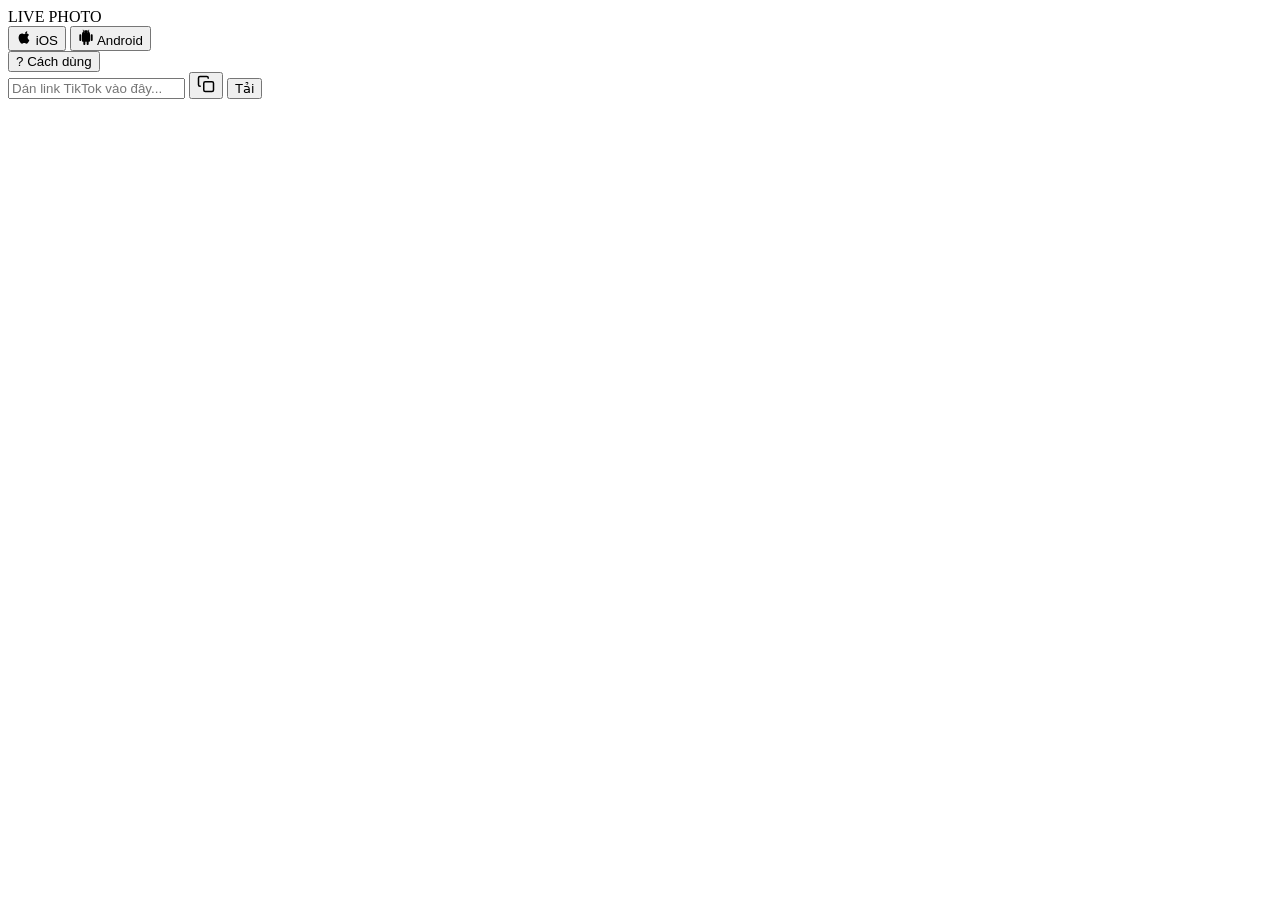
==== public/index.html @ 5050b0ab "fix: hide UUID badge from iOS download modal" ====
<!DOCTYPE html>
<html lang="vi">
<head>
    <meta charset="UTF-8">
    <meta name="viewport" content="width=device-width, initial-scale=1.0, maximum-scale=1.0, user-scalable=no">
    <title>TikTok Live Photo Downloader</title>
    <link rel="preconnect" href="https://fonts.googleapis.com">
    <link rel="preconnect" href="https://fonts.gstatic.com" crossorigin>
    <link href="https://fonts.googleapis.com/css2?family=Outfit:wght@400;500;600;700;800&family=Plus+Jakarta+Sans:wght@400;500;600;700&display=swap" rel="stylesheet">
    <link rel="stylesheet" href="/style.css">
</head>
<body>
    <div class="ambient-glow bg-glow-1"></div>
    <div class="ambient-glow bg-glow-2"></div>

    <main class="app-viewport">
        <header class="top-nav">
            <div class="brand">
                <div class="live-dot"></div>
                <span class="brand-title">LIVE PHOTO</span>
            </div>
            <div class="nav-right-group">
                <div class="platform-segment">
                    <button type="button" class="segment-btn active" data-platform="ios">
                        <svg viewBox="0 0 24 24" fill="currentColor" width="16" height="16">
                            <path d="M18.71 19.5c-.83 1.24-1.71 2.45-3.05 2.47-1.34.03-1.77-.79-3.29-.79-1.53 0-2 .77-3.27.82-1.31.05-2.3-1.32-3.14-2.53C4.25 17 2.94 12.45 4.7 9.39c.87-1.52 2.43-2.48 4.12-2.51 1.28-.02 2.5.87 3.29.87.78 0 2.26-1.07 3.81-.91.65.03 2.47.26 3.64 1.98-.09.06-2.17 1.28-2.15 3.81.03 3.02 2.65 4.03 2.68 4.04-.03.07-.42 1.44-1.38 2.83M15.97 6.37c.61-.75 1.04-1.8 0.92-2.87-.9.04-1.99.6-2.64 1.36-.57.65-1.07 1.71-.93 2.74.99.08 2.02-.48 2.65-1.23z"/>
                        </svg>
                        <span>iOS</span>
                    </button>
                    <button type="button" class="segment-btn" data-platform="android">
                        <svg viewBox="0 0 24 24" fill="currentColor" width="16" height="16">
                            <path d="M6 18c0 .55.45 1 1 1h1v3.5c0 .83.67 1.5 1.5 1.5s1.5-.67 1.5-1.5V19h2v3.5c0 .83.67 1.5 1.5 1.5s1.5-.67 1.5-1.5V19h1c.55 0 1-.45 1-1V8H6v10zM3.5 8C2.67 8 2 8.67 2 9.5v7c0 .83.67 1.5 1.5 1.5S5 17.33 5 16.5v-7C5 8.67 4.33 8 3.5 8zm17 0c-.83 0-1.5.67-1.5 1.5v7c0 .83.67 1.5 1.5 1.5s1.5-.67 1.5-1.5v-7c0-.83-.67-1.5-1.5-1.5zm-4.97-4.84l1.3-1.3c.2-.2.2-.51 0-.71-.2-.2-.51-.2-.71 0l-1.48 1.48C13.85 2.23 12.95 2 12 2c-.96 0-1.86.23-2.66.63L7.85 1.14c-.2-.2-.51-.2-.71 0-.2.2-.2.51 0 .71l1.31 1.31C6.97 4.26 6 6.01 6 8h12c0-1.99-.97-3.75-2.47-4.84zM10 5H9V4h1v1zm5 0h-1V4h1v1z"/>
                        </svg>
                        <span>Android</span>
                    </button>
                </div>
                <button type="button" id="helpModalBtn" class="help-btn" title="Hướng dẫn sử dụng">
                    <span class="help-icon">?</span>
                    <span class="help-text">Cách dùng</span>
                </button>
            </div>
        </header>

        <section class="search-bar-shell">
            <div class="search-input-box">
                <input type="text" id="urlInput" placeholder="Dán link TikTok vào đây..." autocomplete="off">
                <button type="button" id="pasteBtn" class="icon-action-btn" title="Dán">
                    <svg viewBox="0 0 24 24" fill="none" stroke="currentColor" stroke-width="2" width="18" height="18">
                        <rect x="9" y="9" width="13" height="13" rx="2" ry="2"></rect>
                        <path d="M5 15H4a2 2 0 0 1-2-2V4a2 2 0 0 1 2-2h9a2 2 0 0 1 2 2v1"></path>
                    </svg>
                </button>
                <button type="button" id="submitBtn" class="main-submit-btn">
                    <span class="btn-text">Tải</span>
                    <div class="btn-loader" style="display: none;"></div>
                </button>
            </div>
        </section>

        <section id="resultsSection" class="results-viewer-container" style="display: none;">
            <div class="studio-grid">
                <div class="studio-side-panel">
                    <div class="post-creator-strip">
                        <div class="creator-profile">
                            <img id="authorAvatar" class="creator-avatar" src="" alt="">
                            <div class="creator-meta">
                                <span id="authorNickname" class="creator-name">Nickname</span>
                                <span id="authorHandle" class="creator-tag">@username</span>
                            </div>
                        </div>
                        <div class="live-count-pill" id="filterNotice">0 Live Photo</div>
                    </div>

                    <div class="desktop-action-card">
                        <div class="desktop-action-header">
                            <span class="action-card-title">Bảng điều khiển tải</span>
                            <span class="action-card-count" id="desktopSelectedCount">Đã chọn 0 ảnh</span>
                        </div>
                        <div class="desktop-action-buttons">
                            <button type="button" id="desktopSelectAllBtn" class="desktop-btn secondary">
                                <span id="desktopSelectAllText">Chọn tất cả</span>
                            </button>
                            <button type="button" id="desktopDownloadSelectedBtn" class="desktop-btn primary">
                                <svg viewBox="0 0 24 24" fill="none" stroke="currentColor" stroke-width="2.2" width="18" height="18">
                                    <path d="M21 15v4a2 2 0 0 1-2 2H5a2 2 0 0 1-2-2v-4"></path>
                                    <polyline points="7 10 12 15 17 10"></polyline>
                                    <line x1="12" y1="15" x2="12" y2="3"></line>
                                </svg>
                                <span id="desktopDownloadSelectedText">Tải ảnh đã chọn</span>
                            </button>
                            <button type="button" id="desktopDownloadZipBtn" class="desktop-btn zip">
                                <svg viewBox="0 0 24 24" fill="none" stroke="currentColor" stroke-width="2" width="18" height="18">
                                    <polyline points="21 8 21 21 3 21 3 8"></polyline>
                                    <rect x="1" y="3" width="22" height="5"></rect>
                                    <line x1="10" y1="12" x2="14" y2="12"></line>
                                </svg>
                                <span>Tải trọn bộ file ZIP</span>
                            </button>
                        </div>
                    </div>

                    <div class="thumbnail-strip-shell">
                        <div class="desktop-thumbs-title">Danh sách ảnh trong slide</div>
                        <div class="thumbnail-strip" id="thumbnailStrip"></div>
                    </div>
                </div>

                <div class="studio-preview-panel">
                    <div class="showcase-card">
                        <div class="showcase-media-frame" id="showcaseFrame">
                            <img id="showcaseImage" class="active-image" src="" alt="">
                            <video id="showcaseVideo" class="active-video" loop muted playsinline preload="auto"></video>

                            <div class="slide-hud-top">
                                <div class="hud-counter" id="hudCounter">01 / 01</div>
                                <button type="button" id="hudCheckBtn" class="hud-check-btn active">
                                    <svg class="check-icon" viewBox="0 0 24 24" fill="none" stroke="currentColor" stroke-width="3">
                                        <polyline points="20 6 9 17 4 12"></polyline>
                                    </svg>
                                </button>
                            </div>

                            <div class="slide-hud-bottom">
                                <div class="live-status-badge">
                                    <span class="pulse-ring"></span>
                                    <span>LIVE</span>
                                </div>
                                <div class="live-play-hint" id="livePlayHint">Chạm để xem Live</div>
                            </div>

                            <button type="button" class="nav-arrow nav-prev" id="prevSlideBtn">
                                <svg viewBox="0 0 24 24" fill="none" stroke="currentColor" stroke-width="2.5" width="22" height="22">
                                    <polyline points="15 18 9 12 15 6"></polyline>
                                </svg>
                            </button>
                            <button type="button" class="nav-arrow nav-next" id="nextSlideBtn">
                                <svg viewBox="0 0 24 24" fill="none" stroke="currentColor" stroke-width="2.5" width="22" height="22">
                                    <polyline points="9 18 15 12 9 6"></polyline>
                                </svg>
                            </button>
                        </div>

                        <div class="showcase-quick-action">
                            <button type="button" id="downloadCurrentBtn" class="quick-download-btn">
                                <svg viewBox="0 0 24 24" fill="none" stroke="currentColor" stroke-width="2.2" width="18" height="18">
                                    <path d="M21 15v4a2 2 0 0 1-2 2H5a2 2 0 0 1-2-2v-4"></path>
                                    <polyline points="7 10 12 15 17 10"></polyline>
                                    <line x1="12" y1="15" x2="12" y2="3"></line>
                                </svg>
                                <span id="quickDownloadText">Tải ảnh này về</span>
                            </button>
                        </div>
                    </div>
                </div>
            </div>
        </section>

        <section id="emptyState" class="empty-view" style="display: none;">
            <div class="empty-view-icon">🔍</div>
            <h3 id="emptyTitle">Không có Live Photo</h3>
            <p id="emptyDesc">Liên kết này không chứa ảnh chuyển động nào.</p>
        </section>

        <aside id="stickyActionDock" class="sticky-action-dock" style="display: none;">
            <div class="dock-inner">
                <button type="button" id="selectAllToggleBtn" class="dock-select-toggle">
                    <div class="toggle-tick" id="dockSelectIcon">✔</div>
                    <span id="dockSelectedCount">Đã chọn 0 ảnh</span>
                </button>
                <div class="dock-buttons">
                    <button type="button" id="downloadZipBtn" class="dock-btn-zip" title="Tải tất cả dưới dạng ZIP">
                        <svg viewBox="0 0 24 24" fill="none" stroke="currentColor" stroke-width="2" width="18" height="18">
                            <polyline points="21 8 21 21 3 21 3 8"></polyline>
                            <rect x="1" y="3" width="22" height="5"></rect>
                            <line x1="10" y1="12" x2="14" y2="12"></line>
                        </svg>
                        <span>ZIP</span>
                    </button>
                    <button type="button" id="downloadSelectedBtn" class="dock-btn-main">
                        <svg viewBox="0 0 24 24" fill="none" stroke="currentColor" stroke-width="2.2" width="18" height="18">
                            <path d="M21 15v4a2 2 0 0 1-2 2H5a2 2 0 0 1-2-2v-4"></path>
                            <polyline points="7 10 12 15 17 10"></polyline>
                            <line x1="12" y1="15" x2="12" y2="3"></line>
                        </svg>
                        <span id="mainDownloadBtnText">Tải các ảnh đã chọn</span>
                    </button>
                </div>
            </div>
        </aside>
    </main>

    <div id="helpModal" class="help-modal-backdrop" style="display: none;">
        <div class="help-modal-card">
            <div class="modal-header">
                <div class="modal-title-group">
                    <span class="modal-badge-icon">💡</span>
                    <h3>Cách dùng Live Photo</h3>
                </div>
                <button type="button" id="closeHelpModalBtn" class="modal-close-btn" title="Đóng">✕</button>
            </div>

            <div class="modal-tabs">
                <button type="button" class="modal-tab active" data-tab="ios">🍎 iPhone / iPad</button>
                <button type="button" class="modal-tab" data-tab="android">🤖 Android</button>
            </div>

            <div class="modal-tab-content active" id="tabContentIos">
                <div class="guide-step">
                    <div class="step-num">1</div>
                    <div class="step-body">
                        <strong>Chọn & Tải về:</strong>
                        <p>Bấm tải ảnh đơn lẻ (sẽ tải 1 file <code>.JPG</code> và 1 file <code>.MOV</code>) hoặc tải trọn bộ bằng file <code>.ZIP</code>.</p>
                    </div>
                </div>
                <div class="guide-step">
                    <div class="step-num">2</div>
                    <div class="step-body">
                        <strong>Lưu vào Thư viện Ảnh:</strong>
                        <p>Mở app <strong>Tệp (Files)</strong> > Chọn cả 2 file <code>.JPG</code> & <code>.MOV</code> (có cùng tên) > Bấm nút <strong>Chia sẻ (Share)</strong> > Chọn <strong>Lưu vào Ảnh (Save to Photos)</strong>.</p>
                    </div>
                </div>
                <div class="guide-step">
                    <div class="step-num">3</div>
                    <div class="step-body">
                        <strong>Xem & Cài hình nền:</strong>
                        <p>Vào app <strong>Ảnh</strong>, máy sẽ tự ghép thành Live Photo có chữ <strong>LIVE</strong>. Dùng cài làm hình nền động cho màn hình khóa.</p>
                    </div>
                </div>
            </div>

            <div class="modal-tab-content" id="tabContentAndroid" style="display: none;">
                <div class="guide-step">
                    <div class="step-num">1</div>
                    <div class="step-body">
                        <strong>Chọn chế độ Android:</strong>
                        <p>Bấm nút <strong>Android</strong> ở góc trên trước khi bấm tải.</p>
                    </div>
                </div>
                <div class="guide-step">
                    <div class="step-num">2</div>
                    <div class="step-body">
                        <strong>Mở xem chuyển động:</strong>
                        <p>Ảnh tải về dạng <code>.JPG</code> đã được nhúng sẵn video chuyển động (chuẩn Google Motion Photo). Mở bằng <strong>Samsung Gallery</strong> hoặc <strong>Google Photos</strong> để phát chuyển động.</p>
                    </div>
                </div>
            </div>

            <div class="modal-footer-hint">
                <span>✨ <strong>Xem trước trên web:</strong> Trên điện thoại chạm nhẹ vào ảnh để xem Live. Trên máy tính nhấn giữ chuột trái.</span>
            </div>
        </div>
    </div>

    <div id="iosDownloadModal" class="help-modal-backdrop" style="display: none;">
        <div class="help-modal-card ios-modal-card">
            <div class="modal-header">
                <div class="modal-title-group">
                    <span class="modal-badge-icon">🍎</span>
                    <h3 id="iosModalTitle">Tải Live Photo cho iOS</h3>
                </div>
                <button type="button" id="closeIosModalBtn" class="modal-close-btn" title="Đóng">✕</button>
            </div>

            <div class="ios-notice-box">
                <strong>Bắt buộc tải đủ cả 2 tệp bên dưới:</strong>
                <p>Hệ thống Apple iOS cần đồng thời 1 ảnh .JPG và 1 video .MOV có chung mã UUID để ghép thành ảnh động trong ứng dụng Ảnh.</p>
            </div>

            <div class="ios-action-list">
                <button type="button" id="iosModalJpgBtn" class="ios-dl-btn">
                    <div class="ios-dl-icon">
                        <svg viewBox="0 0 24 24" fill="none" stroke="currentColor" stroke-width="2" width="20" height="20">
                            <rect x="3" y="3" width="18" height="18" rx="2" ry="2"></rect>
                            <circle cx="8.5" cy="8.5" r="1.5"></circle>
                            <polyline points="21 15 16 10 5 21"></polyline>
                        </svg>
                    </div>
                    <div class="ios-dl-info">
                        <span class="ios-dl-title">Tệp 1: Tải ảnh tĩnh (.JPG)</span>
                        <span class="ios-dl-subtitle">Gán MakerNote Apple UUID</span>
                    </div>
                    <span class="ios-dl-badge" id="iosJpgBadge">Chưa tải</span>
                </button>

                <button type="button" id="iosModalMovBtn" class="ios-dl-btn">
                    <div class="ios-dl-icon">
                        <svg viewBox="0 0 24 24" fill="none" stroke="currentColor" stroke-width="2" width="20" height="20">
                            <polygon points="23 7 16 12 23 17 23 7"></polygon>
                            <rect x="1" y="5" width="15" height="14" rx="2" ry="2"></rect>
                        </svg>
                    </div>
                    <div class="ios-dl-info">
                        <span class="ios-dl-title">Tệp 2: Tải video (.MOV)</span>
                        <span class="ios-dl-subtitle">Gán Apple Content Identifier</span>
                    </div>
                    <span class="ios-dl-badge" id="iosMovBadge">Chưa tải</span>
                </button>
            </div>

            <div id="iosModalCompleteNotice" class="ios-complete-notice" style="display: none;">
                <div class="ios-complete-icon">🎉</div>
                <div class="ios-complete-text">
                    <strong>Bạn đã tải đủ cả 2 tệp!</strong>
                    <span>Mở ứng dụng <strong>Tệp (Files)</strong> > Chọn cả 2 tệp vừa tải > Bấm <strong>Chia sẻ (Share)</strong> > <strong>Lưu vào Ảnh (Save to Photos)</strong> để máy ghép thành Live Photo.</span>
                </div>
            </div>

            <div class="ios-zip-fallback">
                <button type="button" id="iosModalZipBtn" class="ios-zip-btn">
                    <svg viewBox="0 0 24 24" fill="none" stroke="currentColor" stroke-width="2" width="16" height="16">
                        <polyline points="21 8 21 21 3 21 3 8"></polyline>
                        <rect x="1" y="3" width="22" height="5"></rect>
                        <line x1="10" y1="12" x2="14" y2="12"></line>
                    </svg>
                    <span>Hoặc tải nhanh 1 file ZIP (Đã gộp sẵn 2 tệp)</span>
                </button>
            </div>
        </div>
    </div>

    <div id="secretStatsModal" class="help-modal-backdrop" style="display: none;">
        <div class="help-modal-card secret-stats-card">
            <div class="modal-header">
                <div class="modal-title-group">
                    <span class="modal-badge-icon">🔒</span>
                    <h3>Thống Kê Quản Trị (Secret Admin)</h3>
                </div>
                <div class="modal-header-actions">
                    <button type="button" id="refreshSecretStatsBtn" class="modal-action-btn" title="Làm mới">
                        <svg viewBox="0 0 24 24" fill="none" stroke="currentColor" stroke-width="2" width="15" height="15">
                            <polyline points="23 4 23 10 17 10"></polyline>
                            <path d="M20.49 15a9 9 0 1 1-2.12-9.36L23 10"></path>
                        </svg>
                    </button>
                    <button type="button" id="closeSecretStatsModalBtn" class="modal-close-btn" title="Đóng">✕</button>
                </div>
            </div>

            <div class="secret-stats-grid">
                <div class="secret-stat-card primary">
                    <span class="stat-number" id="statTotalParses">0</span>
                    <span class="stat-label">Lượt dán link</span>
                </div>
                <div class="secret-stat-card success">
                    <span class="stat-number" id="statTotalDownloads">0</span>
                    <span class="stat-label">Tổng lượt tải</span>
                </div>
                <div class="secret-stat-card info">
                    <div class="stat-sub-row">
                        <span>iOS JPG:</span>
                        <strong id="statIosJpg">0</strong>
                    </div>
                    <div class="stat-sub-row">
                        <span>iOS MOV:</span>
                        <strong id="statIosMov">0</strong>
                    </div>
                </div>
                <div class="secret-stat-card warning">
                    <div class="stat-sub-row">
                        <span>Android:</span>
                        <strong id="statAndroid">0</strong>
                    </div>
                    <div class="stat-sub-row">
                        <span>Bộ ZIP:</span>
                        <strong id="statZip">0</strong>
                    </div>
                </div>
            </div>

            <div class="secret-history-shell">
                <div class="secret-history-header">
                    <span>Lịch sử các link vừa dán gần nhất</span>
                    <span class="secret-history-count" id="secretHistoryCount">0 link</span>
                </div>
                <div class="secret-history-table-container">
                    <table class="secret-table">
                        <thead>
                            <tr>
                                <th>Thời gian</th>
                                <th>Kênh</th>
                                <th>Live</th>
                                <th>Liên kết</th>
                            </tr>
                        </thead>
                        <tbody id="secretHistoryTableBody">
                            <tr>
                                <td colspan="4" class="empty-table-cell">Chưa có dữ liệu</td>
                            </tr>
                        </tbody>
                    </table>
                </div>
            </div>
        </div>
    </div>

    <div id="toast" class="toast"></div>

    <script src="/app.js"></script>
</body>
</html>
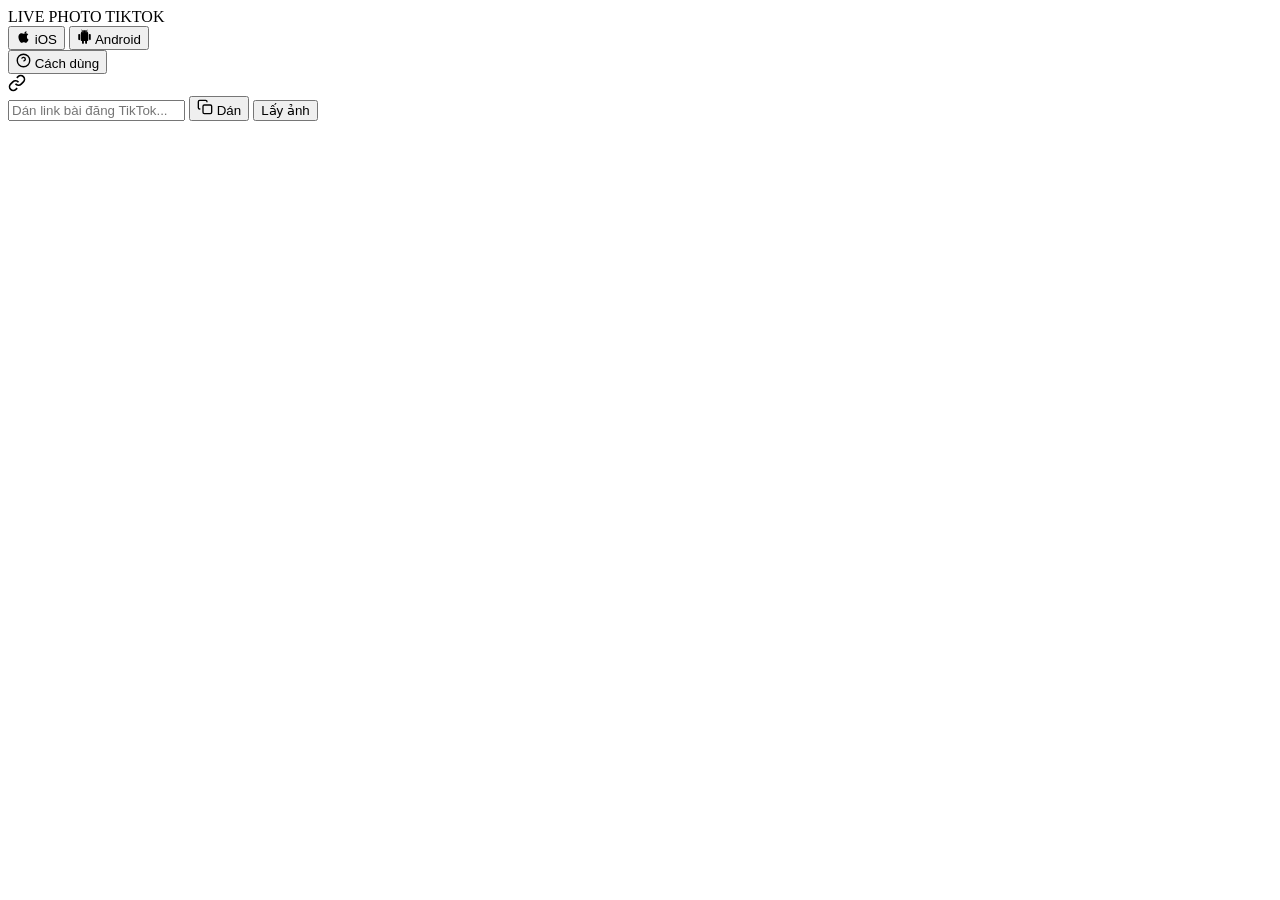
==== commit 71196130: "style: redesign UI to clean human-crafted obsidian theme without AI tropes" ====
--- a/public/index.html
+++ b/public/index.html
@@ -6,36 +6,38 @@
     <title>TikTok Live Photo Downloader</title>
     <link rel="preconnect" href="https://fonts.googleapis.com">
     <link rel="preconnect" href="https://fonts.gstatic.com" crossorigin>
-    <link href="https://fonts.googleapis.com/css2?family=Outfit:wght@400;500;600;700;800&family=Plus+Jakarta+Sans:wght@400;500;600;700&display=swap" rel="stylesheet">
+    <link href="https://fonts.googleapis.com/css2?family=Inter:wght@400;500;600;700;800&display=swap" rel="stylesheet">
     <link rel="stylesheet" href="/style.css">
 </head>
 <body>
-    <div class="ambient-glow bg-glow-1"></div>
-    <div class="ambient-glow bg-glow-2"></div>
-
     <main class="app-viewport">
         <header class="top-nav">
             <div class="brand">
-                <div class="live-dot"></div>
+                <span class="live-dot"></span>
                 <span class="brand-title">LIVE PHOTO</span>
+                <span class="brand-sub">TIKTOK</span>
             </div>
             <div class="nav-right-group">
                 <div class="platform-segment">
-                    <button type="button" class="segment-btn active" data-platform="ios">
-                        <svg viewBox="0 0 24 24" fill="currentColor" width="16" height="16">
+                    <button type="button" class="segment-btn" data-platform="ios">
+                        <svg viewBox="0 0 24 24" fill="currentColor" width="15" height="15">
                             <path d="M18.71 19.5c-.83 1.24-1.71 2.45-3.05 2.47-1.34.03-1.77-.79-3.29-.79-1.53 0-2 .77-3.27.82-1.31.05-2.3-1.32-3.14-2.53C4.25 17 2.94 12.45 4.7 9.39c.87-1.52 2.43-2.48 4.12-2.51 1.28-.02 2.5.87 3.29.87.78 0 2.26-1.07 3.81-.91.65.03 2.47.26 3.64 1.98-.09.06-2.17 1.28-2.15 3.81.03 3.02 2.65 4.03 2.68 4.04-.03.07-.42 1.44-1.38 2.83M15.97 6.37c.61-.75 1.04-1.8 0.92-2.87-.9.04-1.99.6-2.64 1.36-.57.65-1.07 1.71-.93 2.74.99.08 2.02-.48 2.65-1.23z"/>
                         </svg>
                         <span>iOS</span>
                     </button>
-                    <button type="button" class="segment-btn" data-platform="android">
-                        <svg viewBox="0 0 24 24" fill="currentColor" width="16" height="16">
+                    <button type="button" class="segment-btn active" data-platform="android">
+                        <svg viewBox="0 0 24 24" fill="currentColor" width="15" height="15">
                             <path d="M6 18c0 .55.45 1 1 1h1v3.5c0 .83.67 1.5 1.5 1.5s1.5-.67 1.5-1.5V19h2v3.5c0 .83.67 1.5 1.5 1.5s1.5-.67 1.5-1.5V19h1c.55 0 1-.45 1-1V8H6v10zM3.5 8C2.67 8 2 8.67 2 9.5v7c0 .83.67 1.5 1.5 1.5S5 17.33 5 16.5v-7C5 8.67 4.33 8 3.5 8zm17 0c-.83 0-1.5.67-1.5 1.5v7c0 .83.67 1.5 1.5 1.5s1.5-.67 1.5-1.5v-7c0-.83-.67-1.5-1.5-1.5zm-4.97-4.84l1.3-1.3c.2-.2.2-.51 0-.71-.2-.2-.51-.2-.71 0l-1.48 1.48C13.85 2.23 12.95 2 12 2c-.96 0-1.86.23-2.66.63L7.85 1.14c-.2-.2-.51-.2-.71 0-.2.2-.2.51 0 .71l1.31 1.31C6.97 4.26 6 6.01 6 8h12c0-1.99-.97-3.75-2.47-4.84zM10 5H9V4h1v1zm5 0h-1V4h1v1z"/>
                         </svg>
                         <span>Android</span>
                     </button>
                 </div>
                 <button type="button" id="helpModalBtn" class="help-btn" title="Hướng dẫn sử dụng">
-                    <span class="help-icon">?</span>
+                    <svg viewBox="0 0 24 24" fill="none" stroke="currentColor" stroke-width="2.2" width="15" height="15">
+                        <circle cx="12" cy="12" r="10"></circle>
+                        <path d="M9.09 9a3 3 0 0 1 5.83 1c0 2-3 3-3 3"></path>
+                        <line x1="12" y1="17" x2="12.01" y2="17"></line>
+                    </svg>
                     <span class="help-text">Cách dùng</span>
                 </button>
             </div>
@@ -43,15 +45,22 @@
 
         <section class="search-bar-shell">
             <div class="search-input-box">
-                <input type="text" id="urlInput" placeholder="Dán link TikTok vào đây..." autocomplete="off">
-                <button type="button" id="pasteBtn" class="icon-action-btn" title="Dán">
-                    <svg viewBox="0 0 24 24" fill="none" stroke="currentColor" stroke-width="2" width="18" height="18">
+                <div class="search-icon-prefix">
+                    <svg viewBox="0 0 24 24" fill="none" stroke="currentColor" stroke-width="2.2" width="18" height="18">
+                        <path d="M10 13a5 5 0 0 0 7.54.54l3-3a5 5 0 0 0-7.07-7.07l-1.72 1.71"></path>
+                        <path d="M14 11a5 5 0 0 0-7.54-.54l-3 3a5 5 0 0 0 7.07 7.07l1.71-1.71"></path>
+                    </svg>
+                </div>
+                <input type="text" id="urlInput" placeholder="Dán link bài đăng TikTok..." autocomplete="off" spellcheck="false">
+                <button type="button" id="pasteBtn" class="icon-action-btn" title="Dán liên kết">
+                    <svg viewBox="0 0 24 24" fill="none" stroke="currentColor" stroke-width="2" width="16" height="16">
                         <rect x="9" y="9" width="13" height="13" rx="2" ry="2"></rect>
                         <path d="M5 15H4a2 2 0 0 1-2-2V4a2 2 0 0 1 2-2h9a2 2 0 0 1 2 2v1"></path>
                     </svg>
+                    <span class="paste-label">Dán</span>
                 </button>
                 <button type="button" id="submitBtn" class="main-submit-btn">
-                    <span class="btn-text">Tải</span>
+                    <span class="btn-text">Lấy ảnh</span>
                     <div class="btn-loader" style="display: none;"></div>
                 </button>
             </div>
@@ -73,15 +82,15 @@
 
                     <div class="desktop-action-card">
                         <div class="desktop-action-header">
-                            <span class="action-card-title">Bảng điều khiển tải</span>
-                            <span class="action-card-count" id="desktopSelectedCount">Đã chọn 0 ảnh</span>
+                            <span class="action-card-title">Tải hàng loạt</span>
+                            <span class="action-card-count" id="desktopSelectedCount">0 ảnh</span>
                         </div>
                         <div class="desktop-action-buttons">
                             <button type="button" id="desktopSelectAllBtn" class="desktop-btn secondary">
                                 <span id="desktopSelectAllText">Chọn tất cả</span>
                             </button>
                             <button type="button" id="desktopDownloadSelectedBtn" class="desktop-btn primary">
-                                <svg viewBox="0 0 24 24" fill="none" stroke="currentColor" stroke-width="2.2" width="18" height="18">
+                                <svg viewBox="0 0 24 24" fill="none" stroke="currentColor" stroke-width="2.2" width="17" height="17">
                                     <path d="M21 15v4a2 2 0 0 1-2 2H5a2 2 0 0 1-2-2v-4"></path>
                                     <polyline points="7 10 12 15 17 10"></polyline>
                                     <line x1="12" y1="15" x2="12" y2="3"></line>
@@ -89,18 +98,18 @@
                                 <span id="desktopDownloadSelectedText">Tải ảnh đã chọn</span>
                             </button>
                             <button type="button" id="desktopDownloadZipBtn" class="desktop-btn zip">
-                                <svg viewBox="0 0 24 24" fill="none" stroke="currentColor" stroke-width="2" width="18" height="18">
+                                <svg viewBox="0 0 24 24" fill="none" stroke="currentColor" stroke-width="2" width="17" height="17">
                                     <polyline points="21 8 21 21 3 21 3 8"></polyline>
                                     <rect x="1" y="3" width="22" height="5"></rect>
                                     <line x1="10" y1="12" x2="14" y2="12"></line>
                                 </svg>
-                                <span>Tải trọn bộ file ZIP</span>
+                                <span>Tải toàn bộ (.ZIP)</span>
                             </button>
                         </div>
                     </div>
 
                     <div class="thumbnail-strip-shell">
-                        <div class="desktop-thumbs-title">Danh sách ảnh trong slide</div>
+                        <div class="desktop-thumbs-title">Danh sách ảnh</div>
                         <div class="thumbnail-strip" id="thumbnailStrip"></div>
                     </div>
                 </div>
@@ -113,7 +122,7 @@
 
                             <div class="slide-hud-top">
                                 <div class="hud-counter" id="hudCounter">01 / 01</div>
-                                <button type="button" id="hudCheckBtn" class="hud-check-btn active">
+                                <button type="button" id="hudCheckBtn" class="hud-check-btn active" title="Chọn ảnh này">
                                     <svg class="check-icon" viewBox="0 0 24 24" fill="none" stroke="currentColor" stroke-width="3">
                                         <polyline points="20 6 9 17 4 12"></polyline>
                                     </svg>
@@ -122,19 +131,19 @@
 
                             <div class="slide-hud-bottom">
                                 <div class="live-status-badge">
-                                    <span class="pulse-ring"></span>
+                                    <span class="live-status-dot"></span>
                                     <span>LIVE</span>
                                 </div>
                                 <div class="live-play-hint" id="livePlayHint">Chạm để xem Live</div>
                             </div>
 
-                            <button type="button" class="nav-arrow nav-prev" id="prevSlideBtn">
-                                <svg viewBox="0 0 24 24" fill="none" stroke="currentColor" stroke-width="2.5" width="22" height="22">
+                            <button type="button" class="nav-arrow nav-prev" id="prevSlideBtn" aria-label="Ảnh trước">
+                                <svg viewBox="0 0 24 24" fill="none" stroke="currentColor" stroke-width="2.5" width="20" height="20">
                                     <polyline points="15 18 9 12 15 6"></polyline>
                                 </svg>
                             </button>
-                            <button type="button" class="nav-arrow nav-next" id="nextSlideBtn">
-                                <svg viewBox="0 0 24 24" fill="none" stroke="currentColor" stroke-width="2.5" width="22" height="22">
+                            <button type="button" class="nav-arrow nav-next" id="nextSlideBtn" aria-label="Ảnh sau">
+                                <svg viewBox="0 0 24 24" fill="none" stroke="currentColor" stroke-width="2.5" width="20" height="20">
                                     <polyline points="9 18 15 12 9 6"></polyline>
                                 </svg>
                             </button>
@@ -156,20 +165,25 @@
         </section>
 
         <section id="emptyState" class="empty-view" style="display: none;">
-            <div class="empty-view-icon">🔍</div>
-            <h3 id="emptyTitle">Không có Live Photo</h3>
-            <p id="emptyDesc">Liên kết này không chứa ảnh chuyển động nào.</p>
+            <div class="empty-view-icon">
+                <svg viewBox="0 0 24 24" fill="none" stroke="currentColor" stroke-width="1.8" width="36" height="36">
+                    <circle cx="11" cy="11" r="8"></circle>
+                    <line x1="21" y1="21" x2="16.65" y2="16.65"></line>
+                </svg>
+            </div>
+            <h3 id="emptyTitle">Không tìm thấy Live Photo</h3>
+            <p id="emptyDesc">Bài đăng này không có ảnh chuyển động hoặc đường link chưa chính xác.</p>
         </section>
 
         <aside id="stickyActionDock" class="sticky-action-dock" style="display: none;">
             <div class="dock-inner">
                 <button type="button" id="selectAllToggleBtn" class="dock-select-toggle">
                     <div class="toggle-tick" id="dockSelectIcon">✔</div>
-                    <span id="dockSelectedCount">Đã chọn 0 ảnh</span>
+                    <span id="dockSelectedCount">0 ảnh</span>
                 </button>
                 <div class="dock-buttons">
                     <button type="button" id="downloadZipBtn" class="dock-btn-zip" title="Tải tất cả dưới dạng ZIP">
-                        <svg viewBox="0 0 24 24" fill="none" stroke="currentColor" stroke-width="2" width="18" height="18">
+                        <svg viewBox="0 0 24 24" fill="none" stroke="currentColor" stroke-width="2" width="16" height="16">
                             <polyline points="21 8 21 21 3 21 3 8"></polyline>
                             <rect x="1" y="3" width="22" height="5"></rect>
                             <line x1="10" y1="12" x2="14" y2="12"></line>
@@ -177,12 +191,12 @@
                         <span>ZIP</span>
                     </button>
                     <button type="button" id="downloadSelectedBtn" class="dock-btn-main">
-                        <svg viewBox="0 0 24 24" fill="none" stroke="currentColor" stroke-width="2.2" width="18" height="18">
+                        <svg viewBox="0 0 24 24" fill="none" stroke="currentColor" stroke-width="2.2" width="16" height="16">
                             <path d="M21 15v4a2 2 0 0 1-2 2H5a2 2 0 0 1-2-2v-4"></path>
                             <polyline points="7 10 12 15 17 10"></polyline>
                             <line x1="12" y1="15" x2="12" y2="3"></line>
                         </svg>
-                        <span id="mainDownloadBtnText">Tải các ảnh đã chọn</span>
+                        <span id="mainDownloadBtnText">Tải ảnh đã chọn</span>
                     </button>
                 </div>
             </div>
@@ -193,60 +207,88 @@
         <div class="help-modal-card">
             <div class="modal-header">
                 <div class="modal-title-group">
-                    <span class="modal-badge-icon">💡</span>
+                    <div class="modal-badge-icon">
+                        <svg viewBox="0 0 24 24" fill="none" stroke="currentColor" stroke-width="2" width="18" height="18">
+                            <circle cx="12" cy="12" r="10"></circle>
+                            <line x1="12" y1="16" x2="12" y2="12"></line>
+                            <line x1="12" y1="8" x2="12.01" y2="8"></line>
+                        </svg>
+                    </div>
                     <h3>Cách dùng Live Photo</h3>
                 </div>
                 <button type="button" id="closeHelpModalBtn" class="modal-close-btn" title="Đóng">✕</button>
             </div>
 
             <div class="modal-tabs">
-                <button type="button" class="modal-tab active" data-tab="ios">🍎 iPhone / iPad</button>
-                <button type="button" class="modal-tab" data-tab="android">🤖 Android</button>
-            </div>
-
-            <div class="modal-tab-content active" id="tabContentIos">
+                <button type="button" class="modal-tab" data-tab="ios">
+                    <svg viewBox="0 0 24 24" fill="currentColor" width="14" height="14">
+                        <path d="M18.71 19.5c-.83 1.24-1.71 2.45-3.05 2.47-1.34.03-1.77-.79-3.29-.79-1.53 0-2 .77-3.27.82-1.31.05-2.3-1.32-3.14-2.53C4.25 17 2.94 12.45 4.7 9.39c.87-1.52 2.43-2.48 4.12-2.51 1.28-.02 2.5.87 3.29.87.78 0 2.26-1.07 3.81-.91.65.03 2.47.26 3.64 1.98-.09.06-2.17 1.28-2.15 3.81.03 3.02 2.65 4.03 2.68 4.04-.03.07-.42 1.44-1.38 2.83M15.97 6.37c.61-.75 1.04-1.8 0.92-2.87-.9.04-1.99.6-2.64 1.36-.57.65-1.07 1.71-.93 2.74.99.08 2.02-.48 2.65-1.23z"/>
+                    </svg>
+                    <span>iOS (iPhone / iPad)</span>
+                </button>
+                <button type="button" class="modal-tab active" data-tab="android">
+                    <svg viewBox="0 0 24 24" fill="currentColor" width="14" height="14">
+                        <path d="M6 18c0 .55.45 1 1 1h1v3.5c0 .83.67 1.5 1.5 1.5s1.5-.67 1.5-1.5V19h2v3.5c0 .83.67 1.5 1.5 1.5s1.5-.67 1.5-1.5V19h1c.55 0 1-.45 1-1V8H6v10zM3.5 8C2.67 8 2 8.67 2 9.5v7c0 .83.67 1.5 1.5 1.5S5 17.33 5 16.5v-7C5 8.67 4.33 8 3.5 8zm17 0c-.83 0-1.5.67-1.5 1.5v7c0 .83.67 1.5 1.5 1.5s1.5-.67 1.5-1.5v-7c0-.83-.67-1.5-1.5-1.5zm-4.97-4.84l1.3-1.3c.2-.2.2-.51 0-.71-.2-.2-.51-.2-.71 0l-1.48 1.48C13.85 2.23 12.95 2 12 2c-.96 0-1.86.23-2.66.63L7.85 1.14c-.2-.2-.51-.2-.71 0-.2.2-.2.51 0 .71l1.31 1.31C6.97 4.26 6 6.01 6 8h12c0-1.99-.97-3.75-2.47-4.84zM10 5H9V4h1v1zm5 0h-1V4h1v1z"/>
+                    </svg>
+                    <span>Android</span>
+                </button>
+            </div>
+
+            <div class="modal-tab-content" id="tabContentIos" style="display: none;">
                 <div class="guide-step">
                     <div class="step-num">1</div>
                     <div class="step-body">
-                        <strong>Chọn & Tải về:</strong>
-                        <p>Bấm tải ảnh đơn lẻ (sẽ tải 1 file <code>.JPG</code> và 1 file <code>.MOV</code>) hoặc tải trọn bộ bằng file <code>.ZIP</code>.</p>
+                        <strong>Tải về máy</strong>
+                        <p>Tải đủ cặp gồm 1 ảnh <code>.JPG</code> và 1 video <code>.MOV</code> (hoặc tải file <code>.ZIP</code> rồi chạm vào file trong app <strong>Tệp</strong> để giải nén).</p>
                     </div>
                 </div>
                 <div class="guide-step">
                     <div class="step-num">2</div>
                     <div class="step-body">
-                        <strong>Lưu vào Thư viện Ảnh:</strong>
-                        <p>Mở app <strong>Tệp (Files)</strong> > Chọn cả 2 file <code>.JPG</code> & <code>.MOV</code> (có cùng tên) > Bấm nút <strong>Chia sẻ (Share)</strong> > Chọn <strong>Lưu vào Ảnh (Save to Photos)</strong>.</p>
+                        <strong>Lưu vào Thư viện Ảnh</strong>
+                        <p>Mở app <strong>Tệp (Files)</strong> > Bấm nút <strong>3 chấm</strong> góc trên > <strong>Chọn</strong> cả 2 file <code>.JPG</code> & <code>.MOV</code> cùng tên > Bấm <strong>Chia sẻ (Share)</strong> > <strong>Lưu vào Ảnh (Save to Photos)</strong>.</p>
                     </div>
                 </div>
                 <div class="guide-step">
                     <div class="step-num">3</div>
                     <div class="step-body">
-                        <strong>Xem & Cài hình nền:</strong>
-                        <p>Vào app <strong>Ảnh</strong>, máy sẽ tự ghép thành Live Photo có chữ <strong>LIVE</strong>. Dùng cài làm hình nền động cho màn hình khóa.</p>
-                    </div>
-                </div>
-            </div>
-
-            <div class="modal-tab-content" id="tabContentAndroid" style="display: none;">
+                        <strong>Sử dụng & Đăng TikTok</strong>
+                        <p>Trong app <strong>Ảnh</strong>, máy tự động gộp thành 1 ảnh có nhãn <strong>LIVE</strong>. Khi đăng bài trên app TikTok, chọn ảnh này TikTok vẫn nhận diện chuẩn Live Photo.</p>
+                    </div>
+                </div>
+            </div>
+
+            <div class="modal-tab-content active" id="tabContentAndroid">
                 <div class="guide-step">
                     <div class="step-num">1</div>
                     <div class="step-body">
-                        <strong>Chọn chế độ Android:</strong>
-                        <p>Bấm nút <strong>Android</strong> ở góc trên trước khi bấm tải.</p>
+                        <strong>Tải về máy</strong>
+                        <p>Web tối ưu sẵn ảnh <code>.JPG</code> nhúng Motion Photo (tương thích Google Photos & Samsung Gallery). Tải lẻ từng ảnh hoặc tải cả bộ file <code>.ZIP</code>.</p>
                     </div>
                 </div>
                 <div class="guide-step">
                     <div class="step-num">2</div>
                     <div class="step-body">
-                        <strong>Mở xem chuyển động:</strong>
-                        <p>Ảnh tải về dạng <code>.JPG</code> đã được nhúng sẵn video chuyển động (chuẩn Google Motion Photo). Mở bằng <strong>Samsung Gallery</strong> hoặc <strong>Google Photos</strong> để phát chuyển động.</p>
+                        <strong>Xem chuyển động</strong>
+                        <p>Mở bằng app <strong>Bộ sưu tập Samsung</strong> (bấm nút <em>Xem ảnh động</em>) hoặc ứng dụng <strong>Google Photos</strong> để phát chuyển động.</p>
+                    </div>
+                </div>
+                <div class="guide-step">
+                    <div class="step-num">3</div>
+                    <div class="step-body">
+                        <strong>Đăng lên TikTok</strong>
+                        <p>Vào app <strong>TikTok</strong> bấm tạo bài đăng và chọn ảnh vừa tải, TikTok sẽ tự động nhận diện huy hiệu <strong>Live Photo</strong>.</p>
                     </div>
                 </div>
             </div>
 
             <div class="modal-footer-hint">
-                <span>✨ <strong>Xem trước trên web:</strong> Trên điện thoại chạm nhẹ vào ảnh để xem Live. Trên máy tính nhấn giữ chuột trái.</span>
+                <div class="hint-icon">
+                    <svg viewBox="0 0 24 24" fill="none" stroke="currentColor" stroke-width="2" width="16" height="16">
+                        <polygon points="5 3 19 12 5 21 5 3"></polygon>
+                    </svg>
+                </div>
+                <span><strong>Xem thử chuyển động:</strong> Trên điện thoại chạm vào ảnh để phát Live. Trên máy tính nhấn giữ chuột trái.</span>
             </div>
         </div>
     </div>
@@ -255,21 +297,25 @@
         <div class="help-modal-card ios-modal-card">
             <div class="modal-header">
                 <div class="modal-title-group">
-                    <span class="modal-badge-icon">🍎</span>
+                    <div class="modal-badge-icon">
+                        <svg viewBox="0 0 24 24" fill="currentColor" width="18" height="18">
+                            <path d="M18.71 19.5c-.83 1.24-1.71 2.45-3.05 2.47-1.34.03-1.77-.79-3.29-.79-1.53 0-2 .77-3.27.82-1.31.05-2.3-1.32-3.14-2.53C4.25 17 2.94 12.45 4.7 9.39c.87-1.52 2.43-2.48 4.12-2.51 1.28-.02 2.5.87 3.29.87.78 0 2.26-1.07 3.81-.91.65.03 2.47.26 3.64 1.98-.09.06-2.17 1.28-2.15 3.81.03 3.02 2.65 4.03 2.68 4.04-.03.07-.42 1.44-1.38 2.83M15.97 6.37c.61-.75 1.04-1.8 0.92-2.87-.9.04-1.99.6-2.64 1.36-.57.65-1.07 1.71-.93 2.74.99.08 2.02-.48 2.65-1.23z"/>
+                        </svg>
+                    </div>
                     <h3 id="iosModalTitle">Tải Live Photo cho iOS</h3>
                 </div>
                 <button type="button" id="closeIosModalBtn" class="modal-close-btn" title="Đóng">✕</button>
             </div>
 
             <div class="ios-notice-box">
-                <strong>Bắt buộc tải đủ cả 2 tệp bên dưới:</strong>
-                <p>Hệ thống Apple iOS cần đồng thời 1 ảnh .JPG và 1 video .MOV có chung mã UUID để ghép thành ảnh động trong ứng dụng Ảnh.</p>
+                <strong>Bắt buộc tải đủ cả 2 tệp bên dưới</strong>
+                <p>iOS cần đồng thời 1 ảnh .JPG và 1 video .MOV có cùng UUID để hệ thống ghép thành Live Photo trong Thư viện Ảnh.</p>
             </div>
 
             <div class="ios-action-list">
                 <button type="button" id="iosModalJpgBtn" class="ios-dl-btn">
                     <div class="ios-dl-icon">
-                        <svg viewBox="0 0 24 24" fill="none" stroke="currentColor" stroke-width="2" width="20" height="20">
+                        <svg viewBox="0 0 24 24" fill="none" stroke="currentColor" stroke-width="2" width="18" height="18">
                             <rect x="3" y="3" width="18" height="18" rx="2" ry="2"></rect>
                             <circle cx="8.5" cy="8.5" r="1.5"></circle>
                             <polyline points="21 15 16 10 5 21"></polyline>
@@ -277,118 +323,47 @@
                     </div>
                     <div class="ios-dl-info">
                         <span class="ios-dl-title">Tệp 1: Tải ảnh tĩnh (.JPG)</span>
-                        <span class="ios-dl-subtitle">Gán MakerNote Apple UUID</span>
+                        <span class="ios-dl-subtitle">Chứa Apple MakerNote UUID</span>
                     </div>
                     <span class="ios-dl-badge" id="iosJpgBadge">Chưa tải</span>
                 </button>
 
                 <button type="button" id="iosModalMovBtn" class="ios-dl-btn">
                     <div class="ios-dl-icon">
-                        <svg viewBox="0 0 24 24" fill="none" stroke="currentColor" stroke-width="2" width="20" height="20">
+                        <svg viewBox="0 0 24 24" fill="none" stroke="currentColor" stroke-width="2" width="18" height="18">
                             <polygon points="23 7 16 12 23 17 23 7"></polygon>
                             <rect x="1" y="5" width="15" height="14" rx="2" ry="2"></rect>
                         </svg>
                     </div>
                     <div class="ios-dl-info">
-                        <span class="ios-dl-title">Tệp 2: Tải video (.MOV)</span>
-                        <span class="ios-dl-subtitle">Gán Apple Content Identifier</span>
+                        <span class="ios-dl-title">Tệp 2: Tải video Live (.MOV)</span>
+                        <span class="ios-dl-subtitle">Chứa Content Identifier UUID</span>
                     </div>
                     <span class="ios-dl-badge" id="iosMovBadge">Chưa tải</span>
                 </button>
             </div>
 
             <div id="iosModalCompleteNotice" class="ios-complete-notice" style="display: none;">
-                <div class="ios-complete-icon">🎉</div>
+                <div class="ios-complete-icon">
+                    <svg viewBox="0 0 24 24" fill="none" stroke="currentColor" stroke-width="2.5" width="20" height="20">
+                        <polyline points="20 6 9 17 4 12"></polyline>
+                    </svg>
+                </div>
                 <div class="ios-complete-text">
-                    <strong>Bạn đã tải đủ cả 2 tệp!</strong>
-                    <span>Mở ứng dụng <strong>Tệp (Files)</strong> > Chọn cả 2 tệp vừa tải > Bấm <strong>Chia sẻ (Share)</strong> > <strong>Lưu vào Ảnh (Save to Photos)</strong> để máy ghép thành Live Photo.</span>
+                    <strong>Đã tải đủ cả 2 tệp</strong>
+                    <span>Mở app <strong>Tệp (Files)</strong> > Chọn cả 2 file vừa tải > Bấm <strong>Chia sẻ (Share)</strong> > <strong>Lưu vào Ảnh (Save to Photos)</strong> để máy tự gộp thành Live Photo.</span>
                 </div>
             </div>
 
             <div class="ios-zip-fallback">
                 <button type="button" id="iosModalZipBtn" class="ios-zip-btn">
-                    <svg viewBox="0 0 24 24" fill="none" stroke="currentColor" stroke-width="2" width="16" height="16">
+                    <svg viewBox="0 0 24 24" fill="none" stroke="currentColor" stroke-width="2" width="15" height="15">
                         <polyline points="21 8 21 21 3 21 3 8"></polyline>
                         <rect x="1" y="3" width="22" height="5"></rect>
                         <line x1="10" y1="12" x2="14" y2="12"></line>
                     </svg>
-                    <span>Hoặc tải nhanh 1 file ZIP (Đã gộp sẵn 2 tệp)</span>
-                </button>
-            </div>
-        </div>
-    </div>
-
-    <div id="secretStatsModal" class="help-modal-backdrop" style="display: none;">
-        <div class="help-modal-card secret-stats-card">
-            <div class="modal-header">
-                <div class="modal-title-group">
-                    <span class="modal-badge-icon">🔒</span>
-                    <h3>Thống Kê Quản Trị (Secret Admin)</h3>
-                </div>
-                <div class="modal-header-actions">
-                    <button type="button" id="refreshSecretStatsBtn" class="modal-action-btn" title="Làm mới">
-                        <svg viewBox="0 0 24 24" fill="none" stroke="currentColor" stroke-width="2" width="15" height="15">
-                            <polyline points="23 4 23 10 17 10"></polyline>
-                            <path d="M20.49 15a9 9 0 1 1-2.12-9.36L23 10"></path>
-                        </svg>
-                    </button>
-                    <button type="button" id="closeSecretStatsModalBtn" class="modal-close-btn" title="Đóng">✕</button>
-                </div>
-            </div>
-
-            <div class="secret-stats-grid">
-                <div class="secret-stat-card primary">
-                    <span class="stat-number" id="statTotalParses">0</span>
-                    <span class="stat-label">Lượt dán link</span>
-                </div>
-                <div class="secret-stat-card success">
-                    <span class="stat-number" id="statTotalDownloads">0</span>
-                    <span class="stat-label">Tổng lượt tải</span>
-                </div>
-                <div class="secret-stat-card info">
-                    <div class="stat-sub-row">
-                        <span>iOS JPG:</span>
-                        <strong id="statIosJpg">0</strong>
-                    </div>
-                    <div class="stat-sub-row">
-                        <span>iOS MOV:</span>
-                        <strong id="statIosMov">0</strong>
-                    </div>
-                </div>
-                <div class="secret-stat-card warning">
-                    <div class="stat-sub-row">
-                        <span>Android:</span>
-                        <strong id="statAndroid">0</strong>
-                    </div>
-                    <div class="stat-sub-row">
-                        <span>Bộ ZIP:</span>
-                        <strong id="statZip">0</strong>
-                    </div>
-                </div>
-            </div>
-
-            <div class="secret-history-shell">
-                <div class="secret-history-header">
-                    <span>Lịch sử các link vừa dán gần nhất</span>
-                    <span class="secret-history-count" id="secretHistoryCount">0 link</span>
-                </div>
-                <div class="secret-history-table-container">
-                    <table class="secret-table">
-                        <thead>
-                            <tr>
-                                <th>Thời gian</th>
-                                <th>Kênh</th>
-                                <th>Live</th>
-                                <th>Liên kết</th>
-                            </tr>
-                        </thead>
-                        <tbody id="secretHistoryTableBody">
-                            <tr>
-                                <td colspan="4" class="empty-table-cell">Chưa có dữ liệu</td>
-                            </tr>
-                        </tbody>
-                    </table>
-                </div>
+                    <span>Hoặc tải nhanh 1 file ZIP (Đã gồm cả 2 tệp)</span>
+                </button>
             </div>
         </div>
     </div>
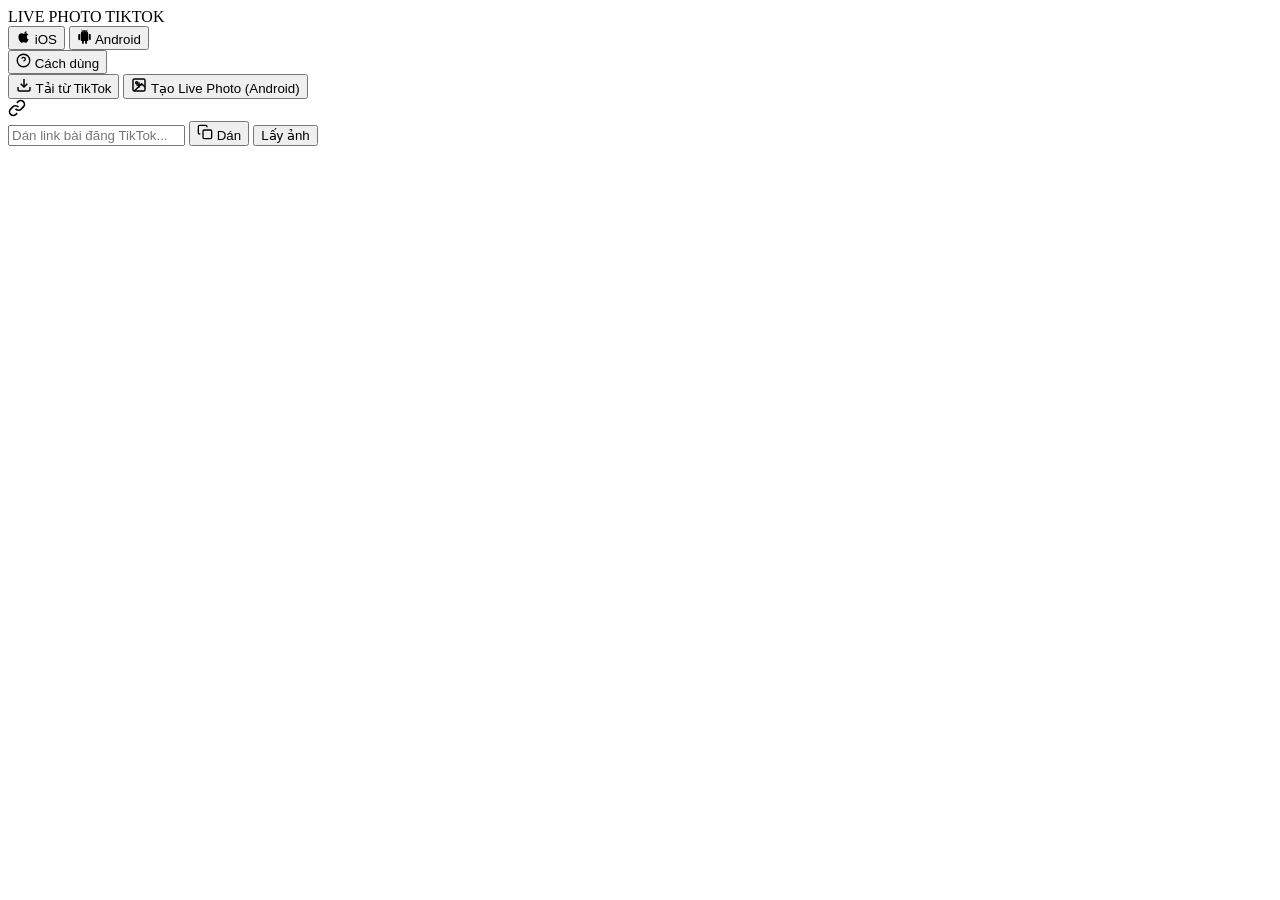
==== commit 4054ec1c: "feat: add Live Photo Creator tab (combine video & image, auto-ratio, crop, color adjustment, video c" ====
--- a/public/index.html
+++ b/public/index.html
@@ -43,7 +43,27 @@
             </div>
         </header>
 
-        <section class="search-bar-shell">
+        <nav class="app-tab-nav" aria-label="Chế độ ứng dụng">
+            <button type="button" class="app-tab-btn active" id="tabBtnDownloader" data-tab="downloader">
+                <svg viewBox="0 0 24 24" fill="none" stroke="currentColor" stroke-width="2.2" width="16" height="16">
+                    <path d="M21 15v4a2 2 0 0 1-2 2H5a2 2 0 0 1-2-2v-4"></path>
+                    <polyline points="7 10 12 15 17 10"></polyline>
+                    <line x1="12" y1="15" x2="12" y2="3"></line>
+                </svg>
+                <span>Tải từ TikTok</span>
+            </button>
+            <button type="button" class="app-tab-btn" id="tabBtnCreator" data-tab="creator">
+                <svg viewBox="0 0 24 24" fill="none" stroke="currentColor" stroke-width="2.2" width="16" height="16">
+                    <rect x="3" y="3" width="18" height="18" rx="2" ry="2"></rect>
+                    <circle cx="8.5" cy="8.5" r="1.5"></circle>
+                    <polyline points="21 15 16 10 5 21"></polyline>
+                    <path d="M12 8v8m-4-4h8" stroke-width="2.2"></path>
+                </svg>
+                <span>Tạo Live Photo (Android)</span>
+            </button>
+        </nav>
+
+        <section class="search-bar-shell" id="downloaderSearchShell">
             <div class="search-input-box">
                 <div class="search-icon-prefix">
                     <svg viewBox="0 0 24 24" fill="none" stroke="currentColor" stroke-width="2.2" width="18" height="18">
@@ -177,8 +197,12 @@
 
         <aside id="stickyActionDock" class="sticky-action-dock" style="display: none;">
             <div class="dock-inner">
-                <button type="button" id="selectAllToggleBtn" class="dock-select-toggle">
-                    <div class="toggle-tick" id="dockSelectIcon">✔</div>
+                <button type="button" id="selectAllToggleBtn" class="dock-select-toggle" title="Chọn tất cả">
+                    <div class="toggle-tick" id="dockSelectIcon">
+                        <svg viewBox="0 0 24 24" fill="none" stroke="currentColor" stroke-width="3.5" width="11" height="11">
+                            <polyline points="20 6 9 17 4 12"></polyline>
+                        </svg>
+                    </div>
                     <span id="dockSelectedCount">0 ảnh</span>
                 </button>
                 <div class="dock-buttons">
@@ -201,6 +225,376 @@
                 </div>
             </div>
         </aside>
+
+        <!-- Live Photo Creator Studio Section (Android Only) -->
+        <section id="creatorSection" class="creator-studio-container" style="display: none;">
+            <!-- Header banner for creator studio -->
+            <div class="creator-header-card">
+                <div class="creator-header-info">
+                    <div class="creator-badge-android">
+                        <svg viewBox="0 0 24 24" fill="currentColor" width="14" height="14">
+                            <path d="M6 18c0 .55.45 1 1 1h1v3.5c0 .83.67 1.5 1.5 1.5s1.5-.67 1.5-1.5V19h2v3.5c0 .83.67 1.5 1.5 1.5s1.5-.67 1.5-1.5V19h1c.55 0 1-.45 1-1V8H6v10zM3.5 8C2.67 8 2 8.67 2 9.5v7c0 .83.67 1.5 1.5 1.5S5 17.33 5 16.5v-7C5 8.67 4.33 8 3.5 8zm17 0c-.83 0-1.5.67-1.5 1.5v7c0 .83.67 1.5 1.5 1.5s1.5-.67 1.5-1.5v-7c0-.83-.67-1.5-1.5-1.5zm-4.97-4.84l1.3-1.3c.2-.2.2-.51 0-.71-.2-.2-.51-.2-.71 0l-1.48 1.48C13.85 2.23 12.95 2 12 2c-.96 0-1.86.23-2.66.63L7.85 1.14c-.2-.2-.51-.2-.71 0-.2.2-.2.51 0 .71l1.31 1.31C6.97 4.26 6 6.01 6 8h12c0-1.99-.97-3.75-2.47-4.84zM10 5H9V4h1v1zm5 0h-1V4h1v1z"/>
+                        </svg>
+                        <span>Chế độ Android Motion Photo</span>
+                    </div>
+                    <h2>Ghép Video & Ảnh thành Live Photo</h2>
+                    <p>Tạo ảnh động Motion Photo tương thích Google Photos, Samsung Gallery & đăng TikTok.</p>
+                </div>
+            </div>
+
+            <!-- Dual File Uploads -->
+            <div class="creator-upload-grid">
+                <!-- Image Card -->
+                <div class="creator-upload-card" id="imageUploadCard">
+                    <input type="file" id="creatorImageFile" accept="image/*" style="display: none;">
+                    <div class="upload-drop-content" id="imageDropContent">
+                        <div class="upload-icon-circle image-icon">
+                            <svg viewBox="0 0 24 24" fill="none" stroke="currentColor" stroke-width="2" width="24" height="24">
+                                <rect x="3" y="3" width="18" height="18" rx="2" ry="2"></rect>
+                                <circle cx="8.5" cy="8.5" r="1.5"></circle>
+                                <polyline points="21 15 16 10 5 21"></polyline>
+                            </svg>
+                        </div>
+                        <strong>Chọn Ảnh Tĩnh (Bìa)</strong>
+                        <p>Hỗ trợ JPG, PNG, WEBP</p>
+                        <button type="button" class="upload-browse-btn" id="browseImageBtn">Chọn file ảnh</button>
+                    </div>
+                    <div class="upload-preview-content" id="imagePreviewContent" style="display: none;">
+                        <div class="upload-thumb-wrapper">
+                            <img id="imageThumbImg" src="" alt="Thumbnail">
+                        </div>
+                        <div class="upload-info-box">
+                            <span class="upload-file-name" id="imageFileName">image.jpg</span>
+                            <span class="upload-file-meta" id="imageFileMeta">1080 x 1920 • 1.2 MB</span>
+                        </div>
+                        <button type="button" class="upload-change-btn" id="changeImageBtn" title="Đổi ảnh khác">Đổi ảnh</button>
+                    </div>
+                </div>
+
+                <!-- Video Card -->
+                <div class="creator-upload-card" id="videoUploadCard">
+                    <input type="file" id="creatorVideoFile" accept="video/*" style="display: none;">
+                    <div class="upload-drop-content" id="videoDropContent">
+                        <div class="upload-icon-circle video-icon">
+                            <svg viewBox="0 0 24 24" fill="none" stroke="currentColor" stroke-width="2" width="24" height="24">
+                                <polygon points="23 7 16 12 23 17 23 7"></polygon>
+                                <rect x="1" y="5" width="15" height="14" rx="2" ry="2"></rect>
+                            </svg>
+                        </div>
+                        <strong>Chọn Video Chuyển Động</strong>
+                        <p>Hỗ trợ MP4, MOV, WEBM</p>
+                        <button type="button" class="upload-browse-btn" id="browseVideoBtn">Chọn file video</button>
+                    </div>
+                    <div class="upload-preview-content" id="videoPreviewContent" style="display: none;">
+                        <div class="upload-thumb-wrapper">
+                            <video id="videoThumbEl" muted playsinline></video>
+                        </div>
+                        <div class="upload-info-box">
+                            <span class="upload-file-name" id="videoFileName">video.mp4</span>
+                            <span class="upload-file-meta" id="videoFileMeta">1080 x 1920 • 2.8s • 4.5 MB</span>
+                        </div>
+                        <button type="button" class="upload-change-btn" id="changeVideoBtn" title="Đổi video khác">Đổi video</button>
+                    </div>
+                </div>
+            </div>
+
+            <!-- Aspect ratio notification banner -->
+            <div id="ratioNoticeBanner" class="ratio-notice-banner" style="display: none;">
+                <div class="ratio-notice-icon">
+                    <svg viewBox="0 0 24 24" fill="none" stroke="currentColor" stroke-width="2.2" width="18" height="18">
+                        <circle cx="12" cy="12" r="10"></circle>
+                        <line x1="12" y1="16" x2="12" y2="12"></line>
+                        <line x1="12" y1="8" x2="12.01" y2="8"></line>
+                    </svg>
+                </div>
+                <div class="ratio-notice-text">
+                    <strong>Tỷ lệ ảnh khác tỷ lệ video</strong>
+                    <p id="ratioNoticeDesc">Ảnh bìa đã được tự động cắt theo tỷ lệ video để Live Photo hiển thị chuẩn, không bị lệch khung.</p>
+                </div>
+                <div class="ratio-mode-pill">
+                    <span id="currentRatioBadge">Tỷ lệ video: 9:16</span>
+                </div>
+            </div>
+
+            <!-- Studio Editing Workspace (shown when both image and video are loaded) -->
+            <div id="creatorStudioWorkspace" class="creator-studio-workspace" style="display: none;">
+                <!-- Studio Preview & Live Showcase -->
+                <div class="creator-preview-card">
+                    <div class="creator-stage-header">
+                        <span class="stage-title">Xem trước Live Photo</span>
+                        <span class="stage-hint" id="stageInteractionHint">Chạm hoặc nhấn giữ ảnh để xem chuyển động</span>
+                    </div>
+
+                    <div class="creator-stage-frame" id="creatorStageFrame">
+                        <!-- Image preview -->
+                        <img id="creatorLiveImage" class="creator-stage-img" src="" alt="Cover Photo">
+                        <!-- Video player -->
+                        <video id="creatorLiveVideo" class="creator-stage-video" loop muted playsinline preload="auto"></video>
+
+                        <!-- Top badges -->
+                        <div class="stage-hud-top">
+                            <div class="live-status-badge">
+                                <span class="live-status-dot"></span>
+                                <span>LIVE PHOTO</span>
+                            </div>
+                            <div class="stage-ratio-tag" id="stageRatioTag">9:16</div>
+                        </div>
+
+                        <!-- Bottom hint -->
+                        <div class="stage-hud-bottom">
+                            <span id="creatorLiveStatusText">Nhấn giữ để phát</span>
+                        </div>
+                    </div>
+
+                    <!-- Preview controls -->
+                    <div class="creator-preview-actions">
+                        <button type="button" id="testLiveBtn" class="stage-action-btn">
+                            <svg viewBox="0 0 24 24" fill="none" stroke="currentColor" stroke-width="2.2" width="16" height="16">
+                                <polygon points="5 3 19 12 5 21 5 3" fill="currentColor"></polygon>
+                            </svg>
+                            <span id="testLiveBtnText">Phát thử Live</span>
+                        </button>
+                    </div>
+                </div>
+
+                <!-- Video Crop Section -->
+                <div id="videoCropSection" class="creator-crop-card">
+                    <div class="section-title-strip">
+                        <div class="strip-left">
+                            <svg viewBox="0 0 24 24" fill="none" stroke="currentColor" stroke-width="2.2" width="18" height="18">
+                                <path d="M6.13 1L6 16a2 2 0 0 0 2 2h15"></path>
+                                <path d="M1 6.13L16 6a2 2 0 0 1 2 2v15"></path>
+                            </svg>
+                            <h3>Cắt khung Video (Crop)</h3>
+                        </div>
+                        <span class="strip-badge" id="cropResolutionBadge">1080 x 1920</span>
+                    </div>
+
+                    <!-- Crop Preset Ratios -->
+                    <div class="crop-presets-bar">
+                        <span class="preset-label">Tỷ lệ:</span>
+                        <div class="preset-btn-group">
+                            <button type="button" class="preset-ratio-btn active" data-ratio="original">Gốc</button>
+                            <button type="button" class="preset-ratio-btn" data-ratio="9:16">9:16 (TikTok)</button>
+                            <button type="button" class="preset-ratio-btn" data-ratio="16:9">16:9 (Ngang)</button>
+                            <button type="button" class="preset-ratio-btn" data-ratio="1:1">1:1 (Vuông)</button>
+                            <button type="button" class="preset-ratio-btn" data-ratio="4:3">4:3</button>
+                            <button type="button" class="preset-ratio-btn" data-ratio="3:4">3:4</button>
+                            <button type="button" class="preset-ratio-btn" data-ratio="free">Tự do</button>
+                        </div>
+                    </div>
+
+                    <!-- Interactive Crop Box Container -->
+                    <div class="crop-editor-shell">
+                        <div class="crop-editor-viewport" id="cropViewport">
+                            <video id="cropSourceVideo" playsinline muted loop></video>
+                            <div class="crop-box" id="cropBox">
+                                <div class="crop-grid-lines">
+                                    <span class="grid-line horizontal h1"></span>
+                                    <span class="grid-line horizontal h2"></span>
+                                    <span class="grid-line vertical v1"></span>
+                                    <span class="grid-line vertical v2"></span>
+                                </div>
+                                <div class="crop-handle nw" data-handle="nw"></div>
+                                <div class="crop-handle n" data-handle="n"></div>
+                                <div class="crop-handle ne" data-handle="ne"></div>
+                                <div class="crop-handle e" data-handle="e"></div>
+                                <div class="crop-handle se" data-handle="se"></div>
+                                <div class="crop-handle s" data-handle="s"></div>
+                                <div class="crop-handle sw" data-handle="sw"></div>
+                                <div class="crop-handle w" data-handle="w"></div>
+                            </div>
+                        </div>
+                    </div>
+
+                    <!-- Video Timeline Scrubber -->
+                    <div class="crop-timeline-bar">
+                        <button type="button" id="cropPlayPauseBtn" class="timeline-btn" title="Phát / Dừng">
+                            <svg viewBox="0 0 24 24" fill="currentColor" width="14" height="14" id="cropPlayIcon">
+                                <polygon points="5 3 19 12 5 21 5 3"></polygon>
+                            </svg>
+                        </button>
+                        <input type="range" id="cropTimeSlider" min="0" max="100" value="0" step="0.1" class="timeline-slider">
+                        <span class="timeline-time" id="cropTimeDisplay">00:00.0</span>
+                    </div>
+                    <div class="crop-footer-hint">
+                        <span>💡 Kéo khung hoặc các góc để cắt video. Ảnh bìa sẽ tự động khớp theo tỷ lệ khung cắt này.</span>
+                    </div>
+                </div>
+
+                <!-- Color Adjustments Section (Separate for Image and Video) -->
+                <div class="creator-adjustments-card">
+                    <div class="section-title-strip">
+                        <div class="strip-left">
+                            <svg viewBox="0 0 24 24" fill="none" stroke="currentColor" stroke-width="2.2" width="18" height="18">
+                                <circle cx="12" cy="12" r="5"></circle>
+                                <line x1="12" y1="1" x2="12" y2="3"></line>
+                                <line x1="12" y1="21" x2="12" y2="23"></line>
+                                <line x1="4.22" y1="4.22" x2="5.64" y2="5.64"></line>
+                                <line x1="18.36" y1="18.36" x2="19.78" y2="19.78"></line>
+                                <line x1="1" y1="12" x2="3" y2="12"></line>
+                                <line x1="21" y1="12" x2="23" y2="12"></line>
+                                <line x1="4.22" y1="19.78" x2="5.64" y2="18.36"></line>
+                                <line x1="18.36" y1="5.64" x2="19.78" y2="4.22"></line>
+                            </svg>
+                            <h3>Chỉnh màu & Sáng tối (Riêng biệt)</h3>
+                        </div>
+                    </div>
+
+                    <!-- Filter Switcher Tabs -->
+                    <div class="filter-target-tabs">
+                        <button type="button" class="filter-tab-btn active" id="filterTabImage" data-target="image">
+                            <svg viewBox="0 0 24 24" fill="none" stroke="currentColor" stroke-width="2" width="15" height="15">
+                                <rect x="3" y="3" width="18" height="18" rx="2" ry="2"></rect>
+                                <circle cx="8.5" cy="8.5" r="1.5"></circle>
+                                <polyline points="21 15 16 10 5 21"></polyline>
+                            </svg>
+                            <span>Màu Ảnh bìa</span>
+                        </button>
+                        <button type="button" class="filter-tab-btn" id="filterTabVideo" data-target="video">
+                            <svg viewBox="0 0 24 24" fill="none" stroke="currentColor" stroke-width="2" width="15" height="15">
+                                <polygon points="23 7 16 12 23 17 23 7"></polygon>
+                                <rect x="1" y="5" width="15" height="14" rx="2" ry="2"></rect>
+                            </svg>
+                            <span>Màu Video Live</span>
+                        </button>
+                    </div>
+
+                    <!-- Image Filters Panel -->
+                    <div class="filter-controls-panel" id="imageFilterPanel">
+                        <div class="filter-control-row">
+                            <div class="control-label-group">
+                                <span>Độ sáng (Brightness)</span>
+                                <strong id="imgBrightnessVal">100%</strong>
+                            </div>
+                            <input type="range" id="imgBrightnessSlider" min="20" max="200" value="100" class="filter-slider">
+                        </div>
+                        <div class="filter-control-row">
+                            <div class="control-label-group">
+                                <span>Độ tương phản (Contrast)</span>
+                                <strong id="imgContrastVal">100%</strong>
+                            </div>
+                            <input type="range" id="imgContrastSlider" min="20" max="200" value="100" class="filter-slider">
+                        </div>
+                        <div class="filter-control-row">
+                            <div class="control-label-group">
+                                <span>Độ bão hòa màu (Saturation)</span>
+                                <strong id="imgSaturationVal">100%</strong>
+                            </div>
+                            <input type="range" id="imgSaturationSlider" min="0" max="200" value="100" class="filter-slider">
+                        </div>
+                        <div class="filter-reset-strip">
+                            <button type="button" id="resetImgFilterBtn" class="reset-filter-btn">
+                                <svg viewBox="0 0 24 24" fill="none" stroke="currentColor" stroke-width="2" width="13" height="13">
+                                    <polyline points="1 4 1 10 7 10"></polyline>
+                                    <path d="M3.51 15a9 9 0 1 0 2.13-9.36L1 10"></path>
+                                </svg>
+                                <span>Đặt lại màu ảnh</span>
+                            </button>
+                        </div>
+                    </div>
+
+                    <!-- Video Filters Panel -->
+                    <div class="filter-controls-panel" id="videoFilterPanel" style="display: none;">
+                        <div class="filter-control-row">
+                            <div class="control-label-group">
+                                <span>Độ sáng (Brightness)</span>
+                                <strong id="vidBrightnessVal">100%</strong>
+                            </div>
+                            <input type="range" id="vidBrightnessSlider" min="20" max="200" value="100" class="filter-slider">
+                        </div>
+                        <div class="filter-control-row">
+                            <div class="control-label-group">
+                                <span>Độ tương phản (Contrast)</span>
+                                <strong id="vidContrastVal">100%</strong>
+                            </div>
+                            <input type="range" id="vidContrastSlider" min="20" max="200" value="100" class="filter-slider">
+                        </div>
+                        <div class="filter-control-row">
+                            <div class="control-label-group">
+                                <span>Độ bão hòa màu (Saturation)</span>
+                                <strong id="vidSaturationVal">100%</strong>
+                            </div>
+                            <input type="range" id="vidSaturationSlider" min="0" max="200" value="100" class="filter-slider">
+                        </div>
+                        <div class="filter-reset-strip">
+                            <button type="button" id="resetVidFilterBtn" class="reset-filter-btn">
+                                <svg viewBox="0 0 24 24" fill="none" stroke="currentColor" stroke-width="2" width="13" height="13">
+                                    <polyline points="1 4 1 10 7 10"></polyline>
+                                    <path d="M3.51 15a9 9 0 1 0 2.13-9.36L1 10"></path>
+                                </svg>
+                                <span>Đặt lại màu video</span>
+                            </button>
+                        </div>
+                    </div>
+                </div>
+
+                <!-- Video Compression Setting -->
+                <div class="creator-compression-card">
+                    <div class="section-title-strip">
+                        <div class="strip-left">
+                            <svg viewBox="0 0 24 24" fill="none" stroke="currentColor" stroke-width="2.2" width="18" height="18">
+                                <polyline points="4 14 10 14 10 20"></polyline>
+                                <polyline points="20 10 14 10 14 4"></polyline>
+                                <line x1="14" y1="10" x2="21" y2="3"></line>
+                                <line x1="3" y1="21" x2="10" y2="14"></line>
+                            </svg>
+                            <h3>Độ nén Video (0 - 100%)</h3>
+                        </div>
+                        <span class="compression-badge" id="compressionStatusBadge">0% - Chất lượng gốc</span>
+                    </div>
+
+                    <div class="compression-slider-container">
+                        <div class="slider-val-header">
+                            <span>Mức độ nén:</span>
+                            <strong id="compressionPercentText">0% (Không nén)</strong>
+                        </div>
+                        <input type="range" id="compressionSlider" min="0" max="100" value="0" step="1" class="compression-slider">
+                        <div class="slider-scale-labels">
+                            <span>0% (Siêu nét)</span>
+                            <span>50% (Vừa)</span>
+                            <span>100% (Vỡ nét tối đa)</span>
+                        </div>
+                    </div>
+
+                    <div class="compression-explanation">
+                        <div class="exp-icon">ℹ️</div>
+                        <div class="exp-text">
+                            <strong>Càng kéo cao video càng vỡ nét / pixelated</strong> để giảm nhẹ tối đa dung lượng.
+                            <span>Lưu ý: Độ nén này <u>chỉ áp dụng cho video</u>, hoàn toàn không liên quan tới ảnh bìa (ảnh bìa luôn giữ 100% độ nét).</span>
+                        </div>
+                    </div>
+                </div>
+
+                <!-- Export Action Card -->
+                <div class="creator-export-card">
+                    <button type="button" id="exportAndroidBtn" class="main-export-btn">
+                        <div class="btn-inner">
+                            <svg viewBox="0 0 24 24" fill="currentColor" width="22" height="22">
+                                <path d="M6 18c0 .55.45 1 1 1h1v3.5c0 .83.67 1.5 1.5 1.5s1.5-.67 1.5-1.5V19h2v3.5c0 .83.67 1.5 1.5 1.5s1.5-.67 1.5-1.5V19h1c.55 0 1-.45 1-1V8H6v10zM3.5 8C2.67 8 2 8.67 2 9.5v7c0 .83.67 1.5 1.5 1.5S5 17.33 5 16.5v-7C5 8.67 4.33 8 3.5 8zm17 0c-.83 0-1.5.67-1.5 1.5v7c0 .83.67 1.5 1.5 1.5s1.5-.67 1.5-1.5v-7c0-.83-.67-1.5-1.5-1.5zm-4.97-4.84l1.3-1.3c.2-.2.2-.51 0-.71-.2-.2-.51-.2-.71 0l-1.48 1.48C13.85 2.23 12.95 2 12 2c-.96 0-1.86.23-2.66.63L7.85 1.14c-.2-.2-.51-.2-.71 0-.2.2-.2.51 0 .71l1.31 1.31C6.97 4.26 6 6.01 6 8h12c0-1.99-.97-3.75-2.47-4.84zM10 5H9V4h1v1zm5 0h-1V4h1v1z"/>
+                            </svg>
+                            <div class="btn-text-group">
+                                <span class="btn-primary-label">Xuất Live Photo Android (.JPG)</span>
+                                <span class="btn-sub-label">Chỉ xuất dạng Android • Nhúng Samsung & Google Motion Photo</span>
+                            </div>
+                        </div>
+                        <div class="export-loader" id="exportLoader" style="display: none;"></div>
+                    </button>
+
+                    <!-- Export Progress Dialog -->
+                    <div id="exportProgressBox" class="export-progress-box" style="display: none;">
+                        <div class="progress-bar-shell">
+                            <div class="progress-bar-fill" id="exportProgressFill" style="width: 0%;"></div>
+                        </div>
+                        <span class="progress-status-msg" id="exportProgressMsg">Đang chuẩn bị...</span>
+                    </div>
+
+                    <div class="export-notice-footer">
+                        <span>🤖 Chỉ hỗ trợ xuất dạng Android Motion Photo. Mở bằng Samsung Gallery, Google Photos hoặc đăng TikTok để nhận diện Live Photo.</span>
+                    </div>
+                </div>
+            </div>
+        </section>
     </main>
 
     <div id="helpModal" class="help-modal-backdrop" style="display: none;">
